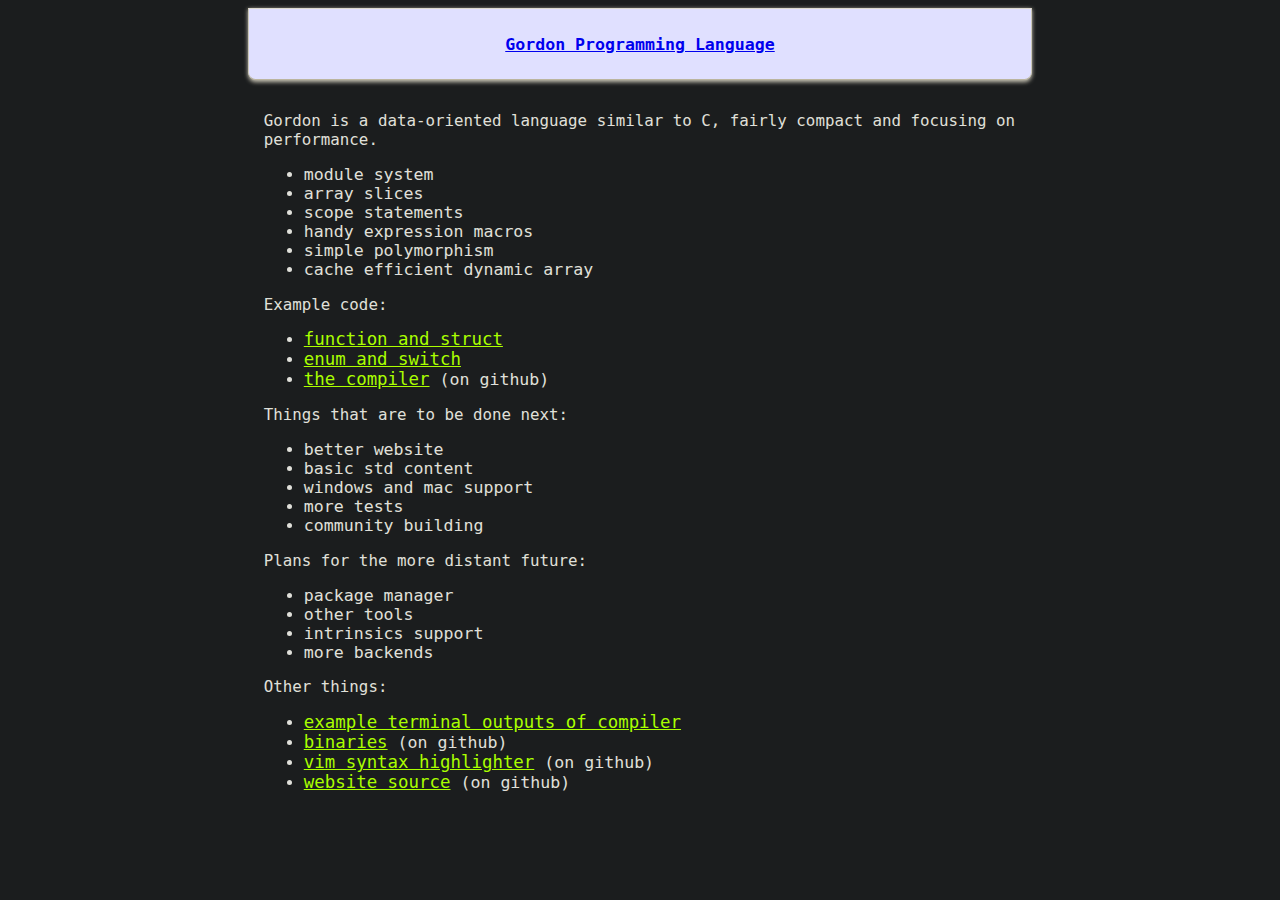
==== index.html @ b5b9dfcd "Add links and command line screenshot" ====
<!--

    I hardly know any html or website making, please help!  :)

-->
<!DOCTYPE html>
<html lang="en">
<head>
    <title>Gordon » Home</title>
    <meta charset="utf-8">
    <meta name="keywords" content="Gordon programming language">
    <link rel="stylesheet" href="main.css" type="text/css" />

<style type="text/css">
<!--
pre { white-space: pre-wrap; font-family: monospace; color: #e0e0da; background-color: #1b1d1e; }
body { font-family: monospace; color: #e0e0da; background-color: #1b1d1e; }
* { font-size: 1.05em; }
-->
</style>

</head>
<body>
    <div id="topbar">
        <h1><a href="./">Gordon Programming Language</a></h1>
    </div>
    <div id="body">
        <p>
            Gordon is a data-oriented language similar to C, fairly
            compact and focusing on performance.
        </p>
        <ul>
            <li>module system</li>
            <li>array slices</li>
            <li>scope statements</li>
            <li>handy expression macros</li>
            <li>simple polymorphism</li>
            <li>cache efficient dynamic array</li>
        </ul>
        <p>Example code:</p>
        <ul>
            <li><a href="ex1.html">function and struct</a></li>
            <li><a href="ex2.html">enum and switch</a></li>
            <li><a href="https://github.com/tjhann/gordon">the compiler</a> (on github)</li>
        </ul>
        <p>Things that are to be done next:</p>
        <ul>
            <li>better website</li>
            <li>basic std content</li>
            <li>windows and mac support</li>
            <li>more tests</li>
            <li>community building</li>
        </ul>
        <p>Plans for the more distant future:</p>
        <ul>
            <li>package manager</li>
            <li>other tools</li>
            <li>intrinsics support</li>
            <li>more backends</li>
        </ul>
        <p>Other things:</p>
        <ul>
            <li><a href="cmdline.png">example terminal outputs of compiler</a></li>
            <li><a href="https://github.com/tjhann/gordon-boot">binaries</a> (on github)</li>
            <li><a href="https://github.com/tjhann/gordon.vim">vim syntax highlighter</a> (on github)</li>
            <li><a href="https://github.com/tjhann/gordon-web">website source</a> (on github)</li>
        </ul>
    </div>
</body>
---- main.css ----
/*
 * Oh god, css...
 */

body {
    font-family: inconsolata;
    background: #F0EDE3;
    color: #33290A;
}

#topbar {
    text-align: center;
    background: #E0E0FF;
    margin: 0em auto;
    padding: 1em;
    width: 50em;
    border: thin solid;
    border-color: #DDDACF #CCC8B8 #BBB59F;
    box-shadow: 0 0.1em 0.3em #CCC8B8;
    border-bottom-right-radius: 0.5em;
    border-bottom-left-radius: 0.5em;
}

#body {
    margin: 0em auto;
    padding: 1em;
    width: 50em;
}

#body a {
    color: #aaff00;
}

#body h2 {
    font-size: 1.2em;
}
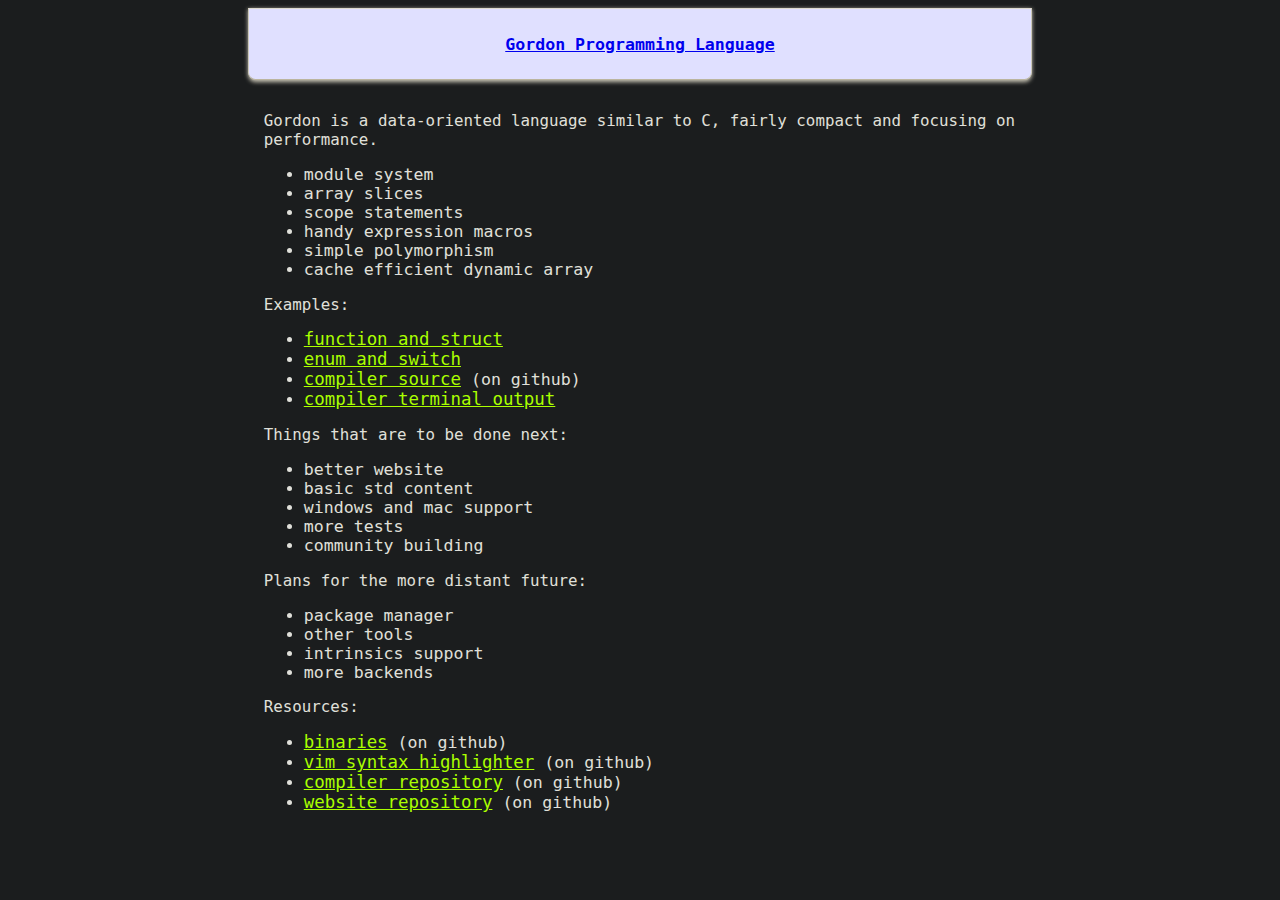
==== commit 134dfdde: "Reorganize links" ====
--- a/index.html
+++ b/index.html
@@ -37,11 +37,12 @@
             <li>simple polymorphism</li>
             <li>cache efficient dynamic array</li>
         </ul>
-        <p>Example code:</p>
+        <p>Examples:</p>
         <ul>
             <li><a href="ex1.html">function and struct</a></li>
             <li><a href="ex2.html">enum and switch</a></li>
-            <li><a href="https://github.com/tjhann/gordon">the compiler</a> (on github)</li>
+            <li><a href="https://github.com/tjhann/gordon/tree/master/gnc">compiler source</a> (on github)</li>
+            <li><a href="cmdline.png">compiler terminal output</a></li>
         </ul>
         <p>Things that are to be done next:</p>
         <ul>
@@ -58,12 +59,12 @@
             <li>intrinsics support</li>
             <li>more backends</li>
         </ul>
-        <p>Other things:</p>
+        <p>Resources:</p>
         <ul>
-            <li><a href="cmdline.png">example terminal outputs of compiler</a></li>
             <li><a href="https://github.com/tjhann/gordon-boot">binaries</a> (on github)</li>
             <li><a href="https://github.com/tjhann/gordon.vim">vim syntax highlighter</a> (on github)</li>
-            <li><a href="https://github.com/tjhann/gordon-web">website source</a> (on github)</li>
+            <li><a href="https://github.com/tjhann/gordon">compiler repository</a> (on github)</li>
+            <li><a href="https://github.com/tjhann/gordon-web">website repository</a> (on github)</li>
         </ul>
     </div>
 </body>
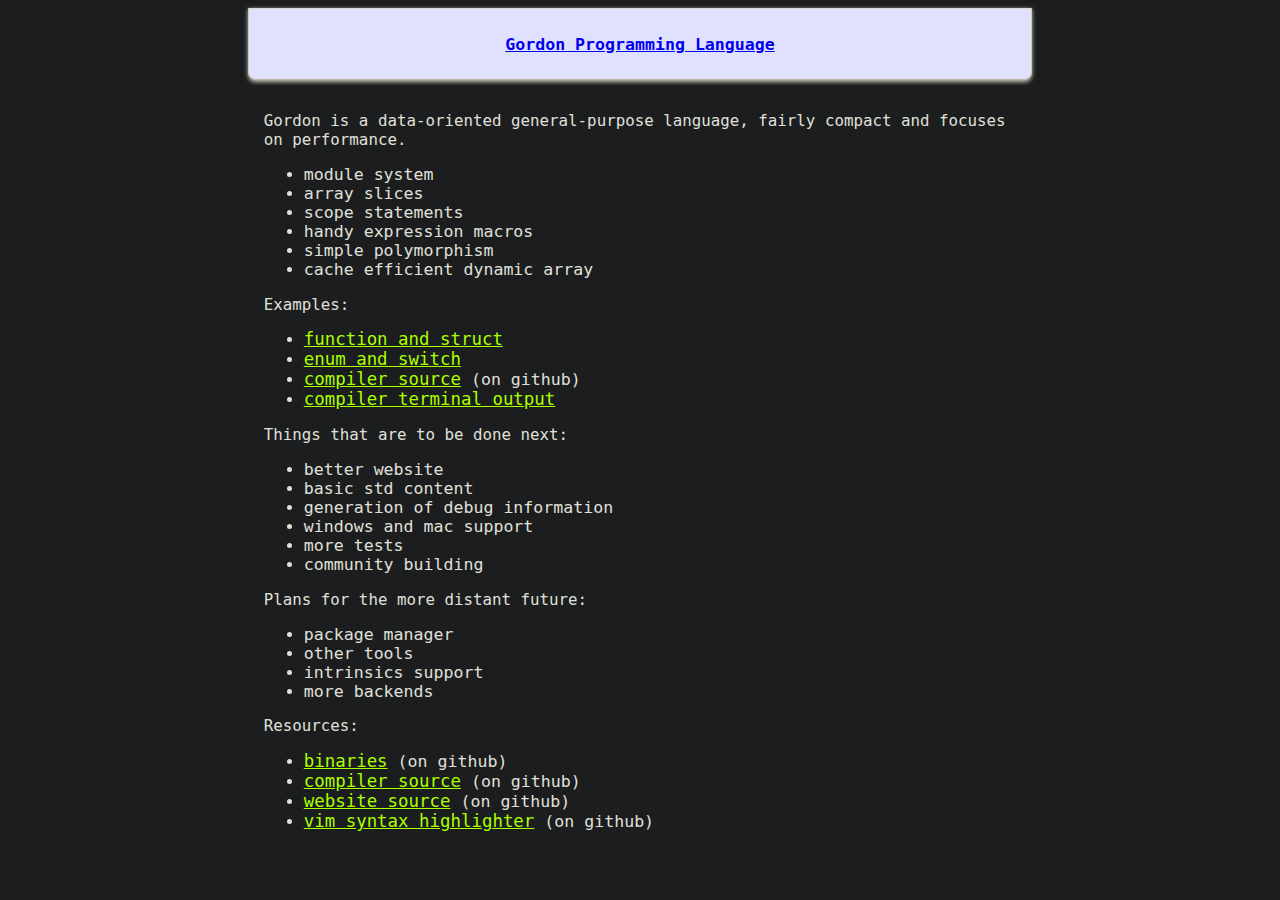
==== commit 7d518577: "Nudge it" ====
--- a/index.html
+++ b/index.html
@@ -26,8 +26,8 @@
     </div>
     <div id="body">
         <p>
-            Gordon is a data-oriented language similar to C, fairly
-            compact and focusing on performance.
+            Gordon is a data-oriented general-purpose language, fairly
+            compact and focuses on performance.
         </p>
         <ul>
             <li>module system</li>
@@ -48,6 +48,7 @@
         <ul>
             <li>better website</li>
             <li>basic std content</li>
+            <li>generation of debug information</li>
             <li>windows and mac support</li>
             <li>more tests</li>
             <li>community building</li>
@@ -62,9 +63,9 @@
         <p>Resources:</p>
         <ul>
             <li><a href="https://github.com/tjhann/gordon-boot">binaries</a> (on github)</li>
+            <li><a href="https://github.com/tjhann/gordon">compiler source</a> (on github)</li>
+            <li><a href="https://github.com/tjhann/gordon-web">website source</a> (on github)</li>
             <li><a href="https://github.com/tjhann/gordon.vim">vim syntax highlighter</a> (on github)</li>
-            <li><a href="https://github.com/tjhann/gordon">compiler repository</a> (on github)</li>
-            <li><a href="https://github.com/tjhann/gordon-web">website repository</a> (on github)</li>
         </ul>
     </div>
 </body>
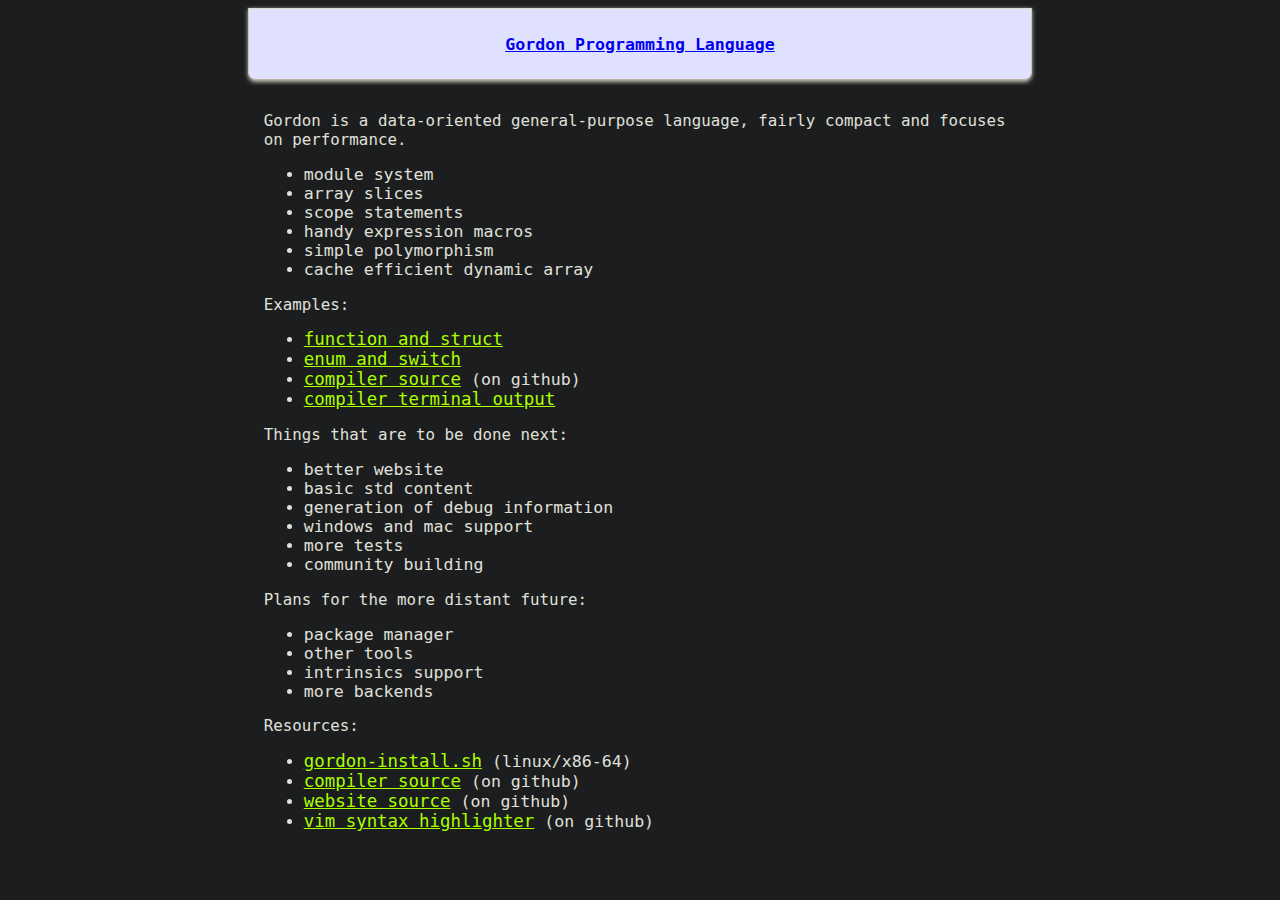
==== commit 9177d420: "Add installer" ====
--- a/index.html
+++ b/index.html
@@ -62,7 +62,7 @@
         </ul>
         <p>Resources:</p>
         <ul>
-            <li><a href="https://github.com/tjhann/gordon-boot">binaries</a> (on github)</li>
+            <li><a href="./gordon-install.sh">gordon-install.sh</a> (linux/x86-64)</li>
             <li><a href="https://github.com/tjhann/gordon">compiler source</a> (on github)</li>
             <li><a href="https://github.com/tjhann/gordon-web">website source</a> (on github)</li>
             <li><a href="https://github.com/tjhann/gordon.vim">vim syntax highlighter</a> (on github)</li>
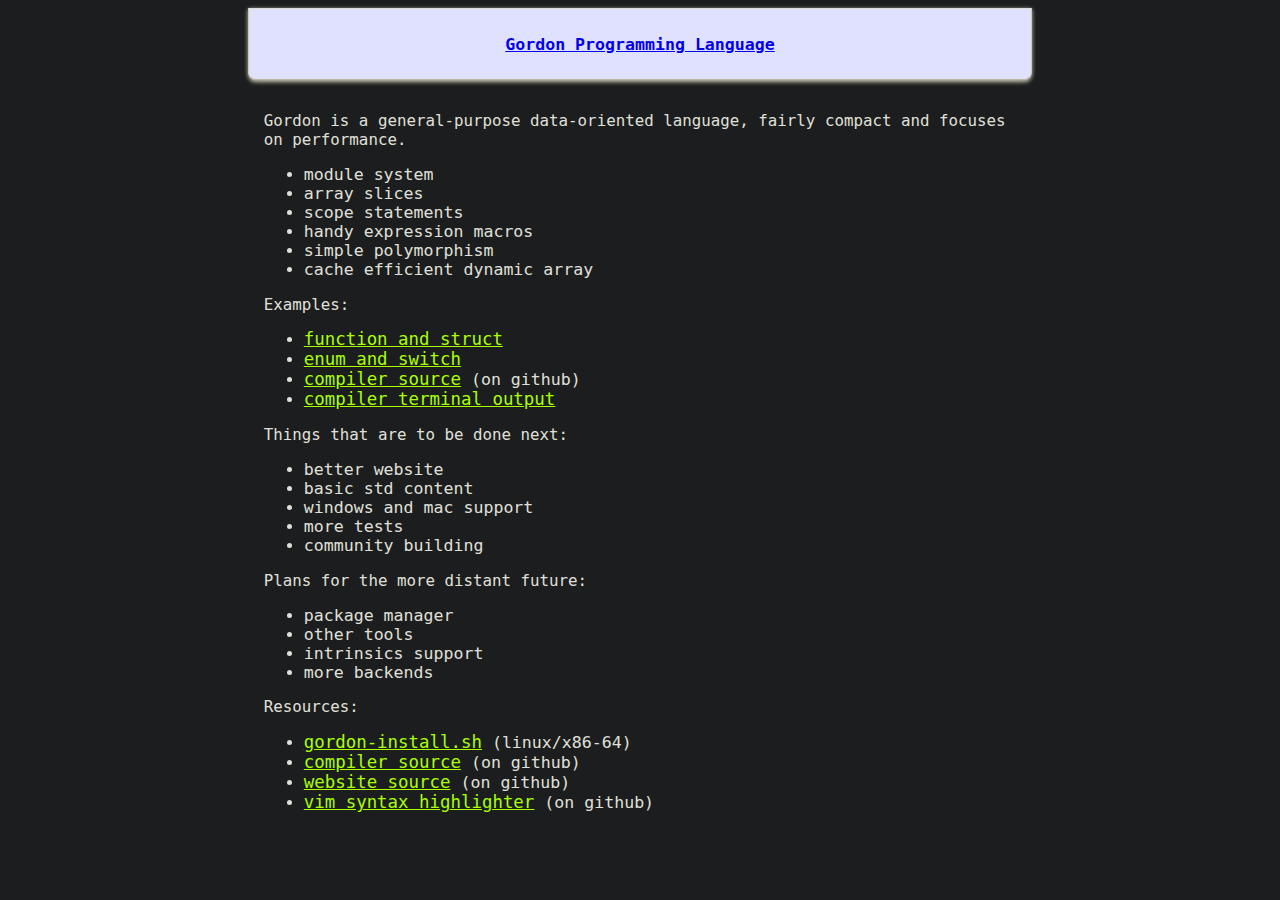
==== commit e31a97d1: "Nudge index, replace cmdline screenshot" ====
--- a/index.html
+++ b/index.html
@@ -26,7 +26,7 @@
     </div>
     <div id="body">
         <p>
-            Gordon is a data-oriented general-purpose language, fairly
+            Gordon is a general-purpose data-oriented language, fairly
             compact and focuses on performance.
         </p>
         <ul>
@@ -48,7 +48,6 @@
         <ul>
             <li>better website</li>
             <li>basic std content</li>
-            <li>generation of debug information</li>
             <li>windows and mac support</li>
             <li>more tests</li>
             <li>community building</li>
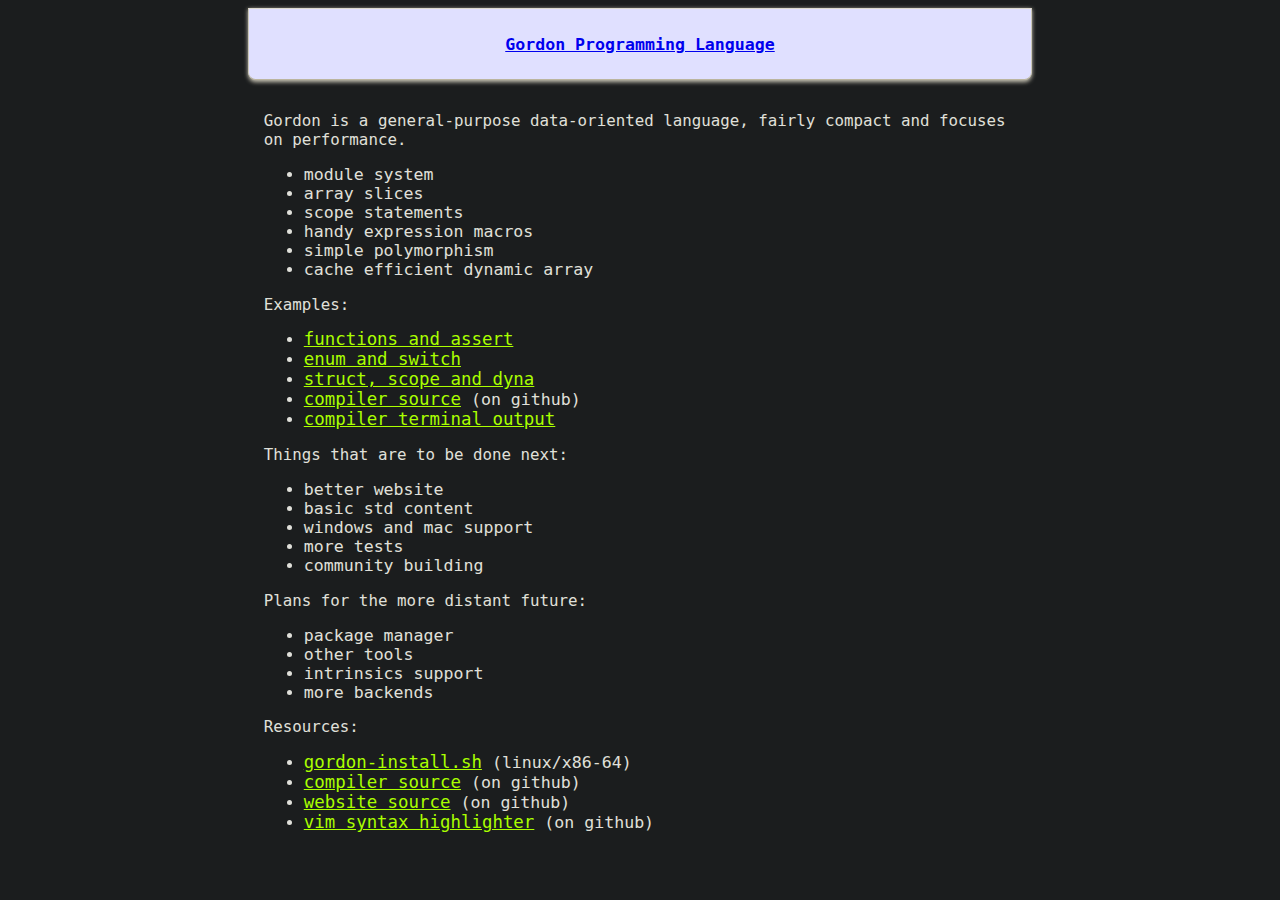
==== commit 82f538d1: "Update examples and installer" ====
--- a/index.html
+++ b/index.html
@@ -39,8 +39,9 @@
         </ul>
         <p>Examples:</p>
         <ul>
-            <li><a href="ex1.html">function and struct</a></li>
+            <li><a href="ex1.html">functions and assert</a></li>
             <li><a href="ex2.html">enum and switch</a></li>
+            <li><a href="ex3.html">struct, scope and dyna</a></li>
             <li><a href="https://github.com/tjhann/gordon/tree/master/gnc">compiler source</a> (on github)</li>
             <li><a href="cmdline.png">compiler terminal output</a></li>
         </ul>
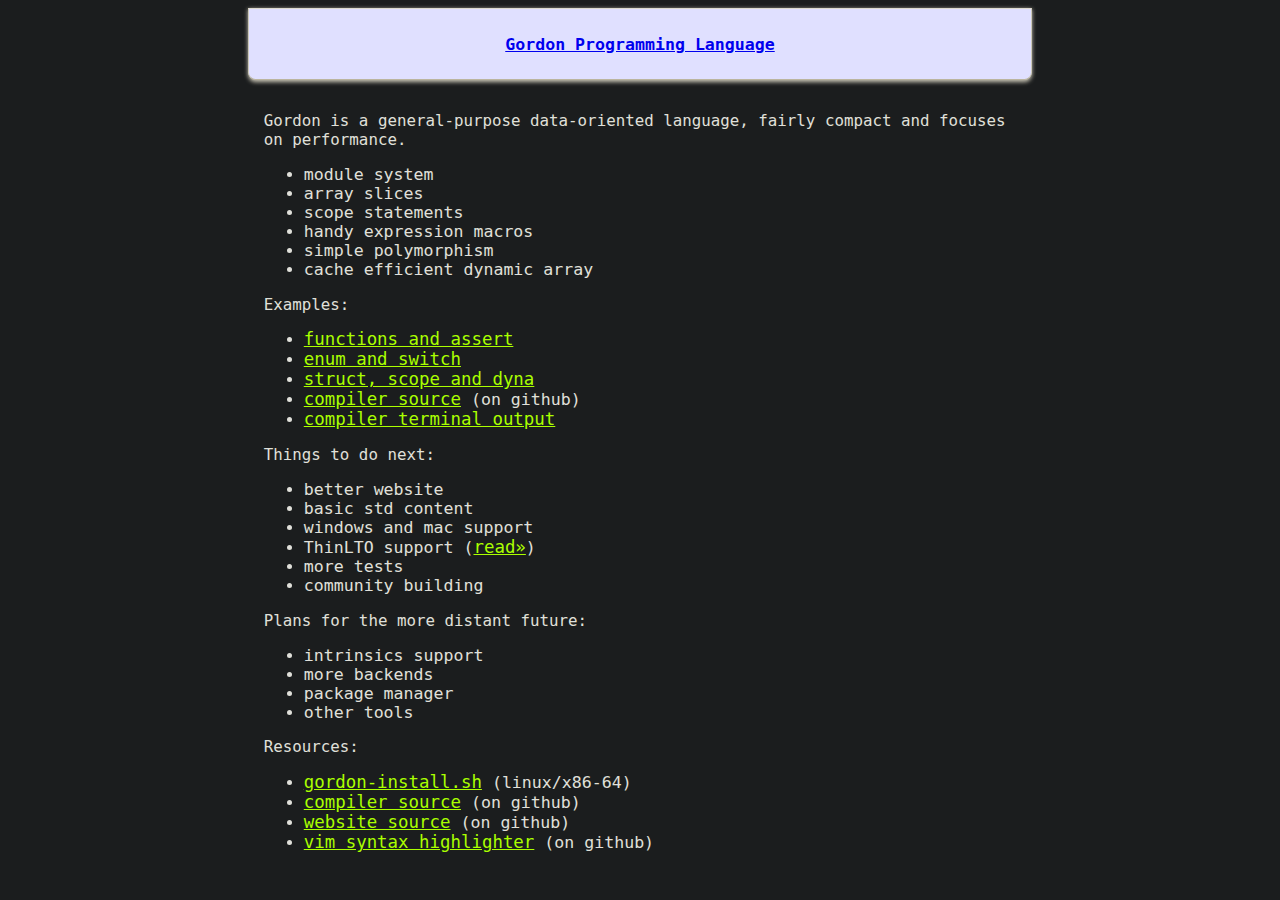
==== commit bf8f96f1: "Add ThinLTO to todo list" ====
--- a/index.html
+++ b/index.html
@@ -45,20 +45,21 @@
             <li><a href="https://github.com/tjhann/gordon/tree/master/gnc">compiler source</a> (on github)</li>
             <li><a href="cmdline.png">compiler terminal output</a></li>
         </ul>
-        <p>Things that are to be done next:</p>
+        <p>Things to do next:</p>
         <ul>
             <li>better website</li>
             <li>basic std content</li>
             <li>windows and mac support</li>
+            <li>ThinLTO support (<a href="http://blog.llvm.org/2016/06/thinlto-scalable-and-incremental-lto.html">read»</a>)</li>
             <li>more tests</li>
             <li>community building</li>
         </ul>
         <p>Plans for the more distant future:</p>
         <ul>
+            <li>intrinsics support</li>
+            <li>more backends</li>
             <li>package manager</li>
             <li>other tools</li>
-            <li>intrinsics support</li>
-            <li>more backends</li>
         </ul>
         <p>Resources:</p>
         <ul>
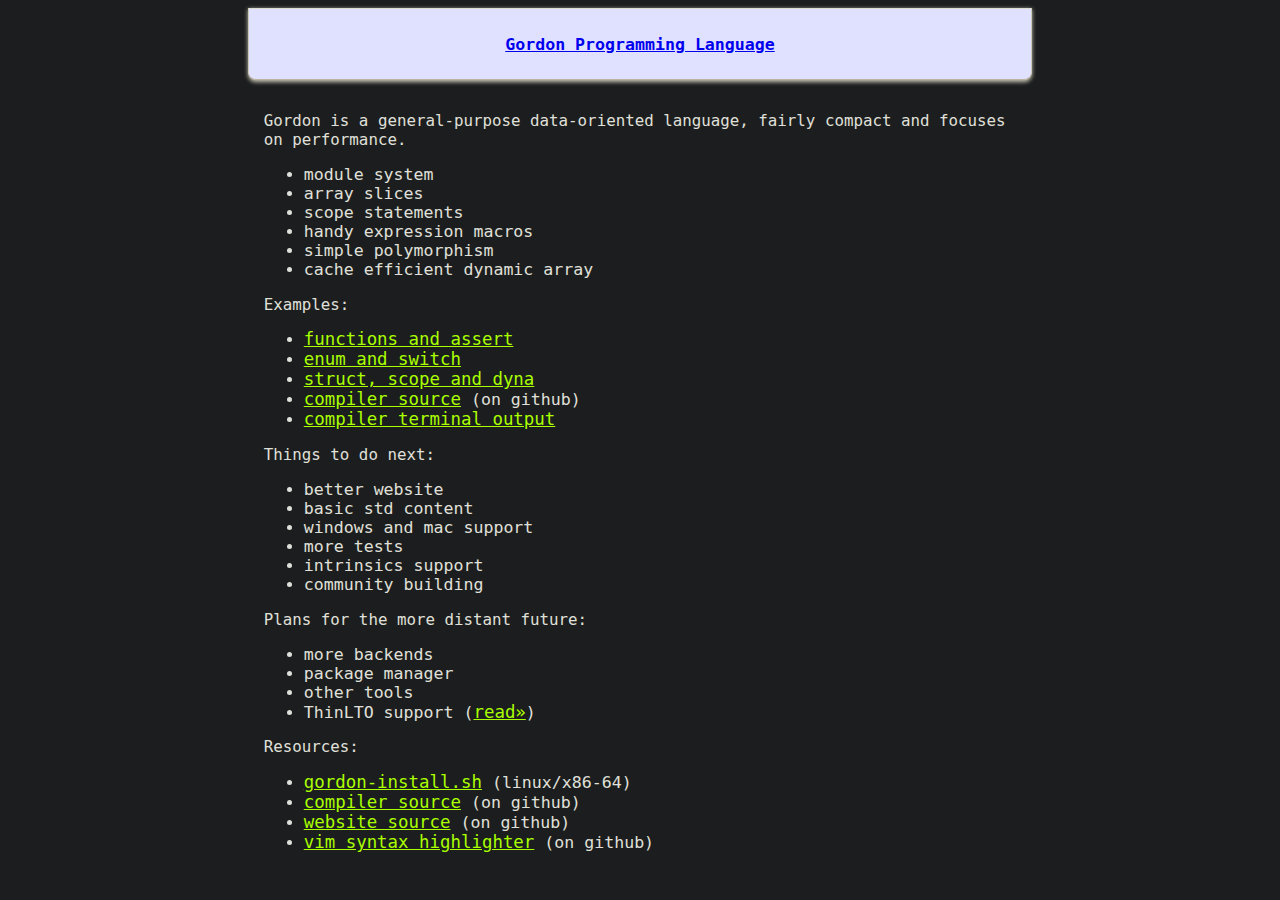
==== commit 60d6551f: "Tweaks" ====
--- a/index.html
+++ b/index.html
@@ -50,16 +50,16 @@
             <li>better website</li>
             <li>basic std content</li>
             <li>windows and mac support</li>
-            <li>ThinLTO support (<a href="http://blog.llvm.org/2016/06/thinlto-scalable-and-incremental-lto.html">read»</a>)</li>
             <li>more tests</li>
+            <li>intrinsics support</li>
             <li>community building</li>
         </ul>
         <p>Plans for the more distant future:</p>
         <ul>
-            <li>intrinsics support</li>
             <li>more backends</li>
             <li>package manager</li>
             <li>other tools</li>
+            <li>ThinLTO support (<a href="http://blog.llvm.org/2016/06/thinlto-scalable-and-incremental-lto.html">read»</a>)</li>
         </ul>
         <p>Resources:</p>
         <ul>
